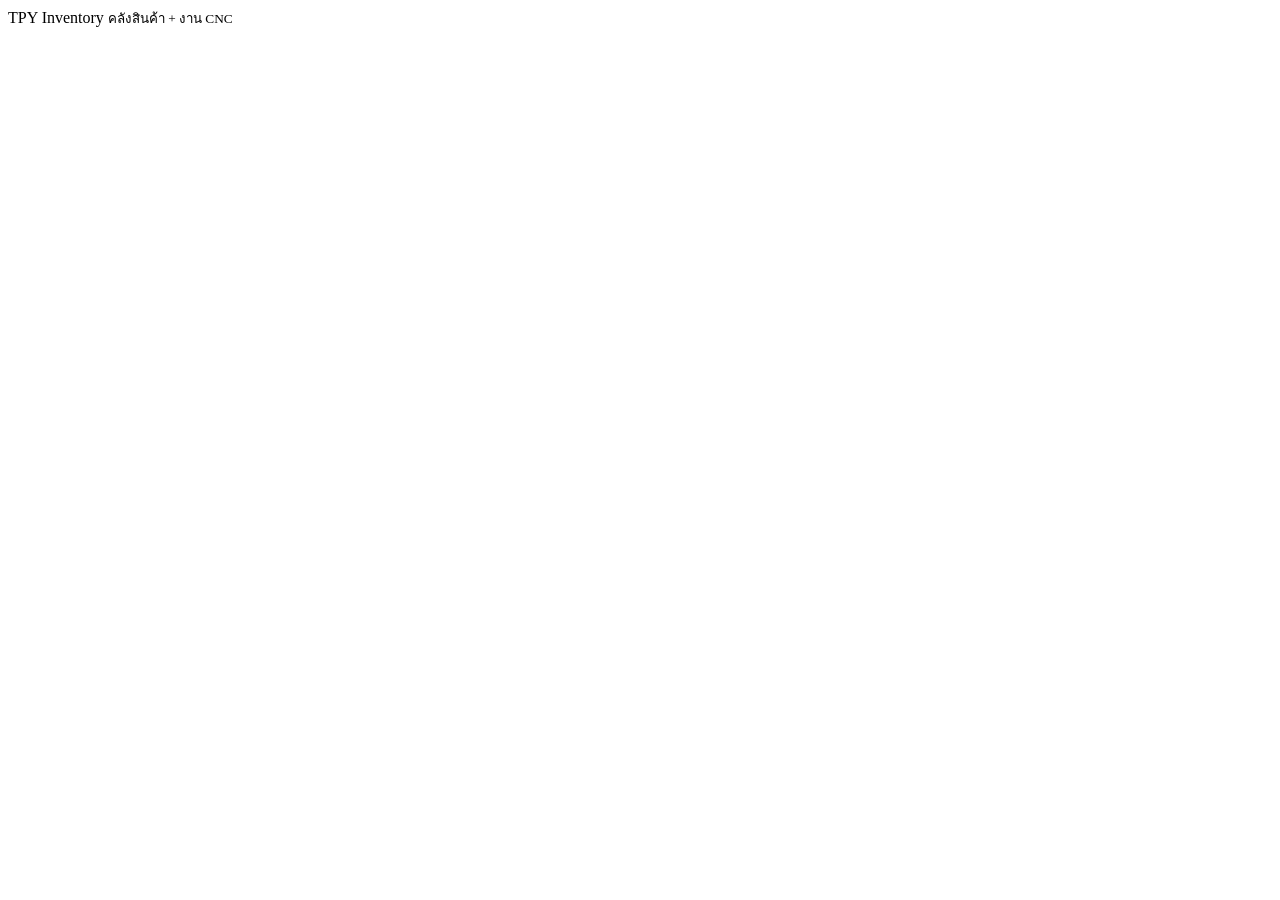
==== static/index.html @ 78d887a4 "Add CNC-linked inventory web app Python stdlib server (http.server + SQLite) with a Thai web UI for " ====
<!doctype html>
<html lang="th">
<head>
  <meta charset="utf-8">
  <meta name="viewport" content="width=device-width, initial-scale=1">
  <title>TPY Inventory</title>
  <link rel="icon" href="data:image/svg+xml,<svg xmlns='http://www.w3.org/2000/svg' viewBox='0 0 32 32'><rect width='32' height='32' rx='7' fill='%232563eb'/><path d='M8 11l8-4 8 4v10l-8 4-8-4z' fill='none' stroke='white' stroke-width='2.2' stroke-linejoin='round'/><path d='M8 11l8 4 8-4M16 15v10' fill='none' stroke='white' stroke-width='2.2'/></svg>">
  <link rel="stylesheet" href="/style.css">
</head>
<body>
  <header class="topbar">
    <div class="brand">TPY Inventory <small>คลังสินค้า + งาน CNC</small></div>
    <nav id="tabs" aria-label="เมนูหลัก"></nav>
  </header>
  <main id="view" aria-live="polite"></main>
  <dialog id="dlg"></dialog>
  <div id="toast" role="status" hidden></div>
  <script src="/app.js"></script>
</body>
</html>
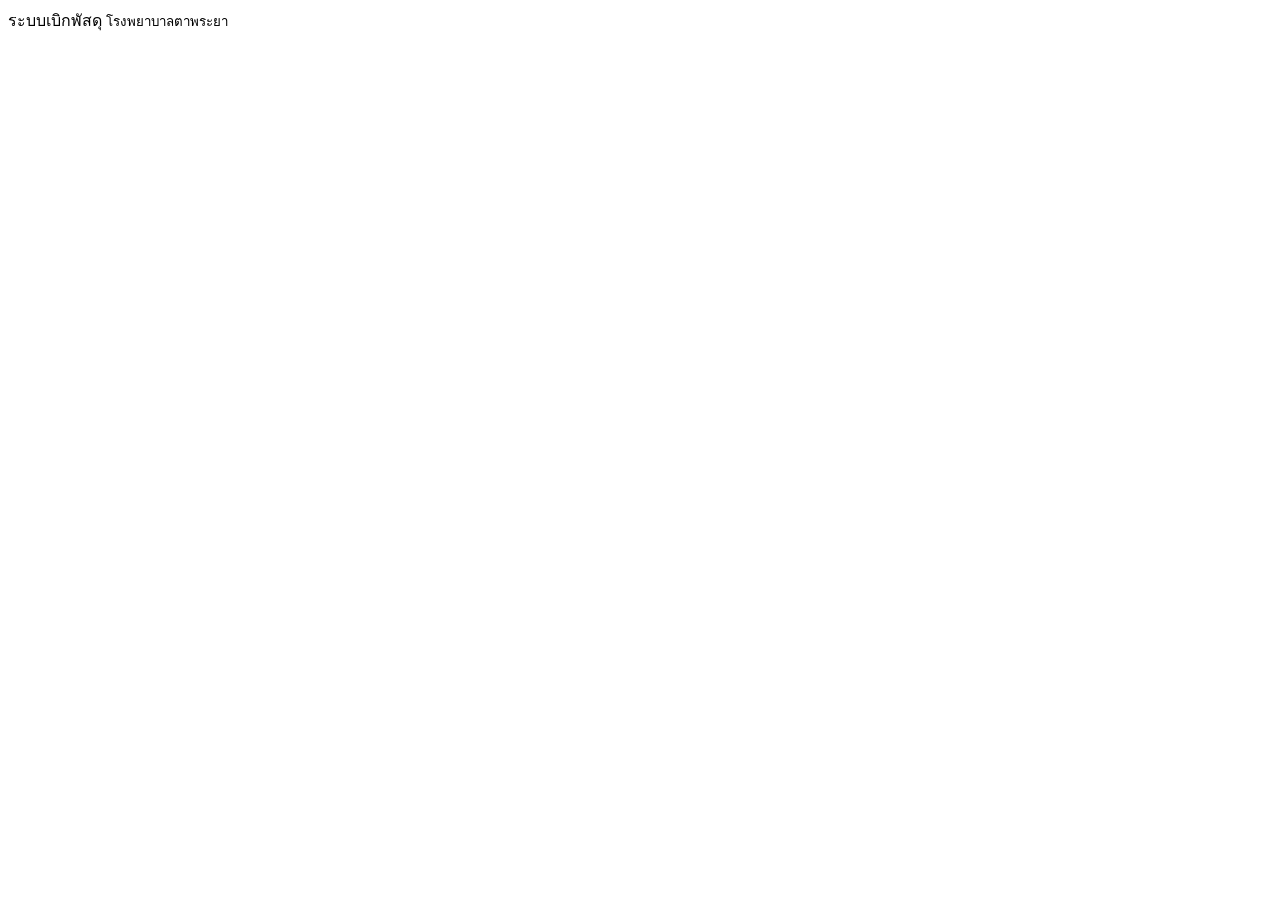
==== commit f61d5bd0: "Turn inventory into Ta Phraya Hospital supply requisition system Replace the CNC features with a req" ====
--- a/static/index.html
+++ b/static/index.html
@@ -3,17 +3,19 @@
 <head>
   <meta charset="utf-8">
   <meta name="viewport" content="width=device-width, initial-scale=1">
-  <title>TPY Inventory</title>
-  <link rel="icon" href="data:image/svg+xml,<svg xmlns='http://www.w3.org/2000/svg' viewBox='0 0 32 32'><rect width='32' height='32' rx='7' fill='%232563eb'/><path d='M8 11l8-4 8 4v10l-8 4-8-4z' fill='none' stroke='white' stroke-width='2.2' stroke-linejoin='round'/><path d='M8 11l8 4 8-4M16 15v10' fill='none' stroke='white' stroke-width='2.2'/></svg>">
+  <title>ระบบเบิกพัสดุ รพ.ตาพระยา</title>
+  <link rel="icon" href="data:image/svg+xml,<svg xmlns='http://www.w3.org/2000/svg' viewBox='0 0 32 32'><rect width='32' height='32' rx='7' fill='%230f766e'/><path d='M8 11l8-4 8 4v10l-8 4-8-4z' fill='none' stroke='white' stroke-width='2.2' stroke-linejoin='round'/><path d='M8 11l8 4 8-4M16 15v10' fill='none' stroke='white' stroke-width='2.2'/></svg>">
   <link rel="stylesheet" href="/style.css">
 </head>
 <body>
   <header class="topbar">
-    <div class="brand">TPY Inventory <small>คลังสินค้า + งาน CNC</small></div>
+    <div class="brand">ระบบเบิกพัสดุ <small>โรงพยาบาลตาพระยา</small></div>
     <nav id="tabs" aria-label="เมนูหลัก"></nav>
+    <div id="userbox"></div>
   </header>
   <main id="view" aria-live="polite"></main>
   <dialog id="dlg"></dialog>
+  <div id="print" aria-hidden="true"></div>
   <div id="toast" role="status" hidden></div>
   <script src="/app.js"></script>
 </body>
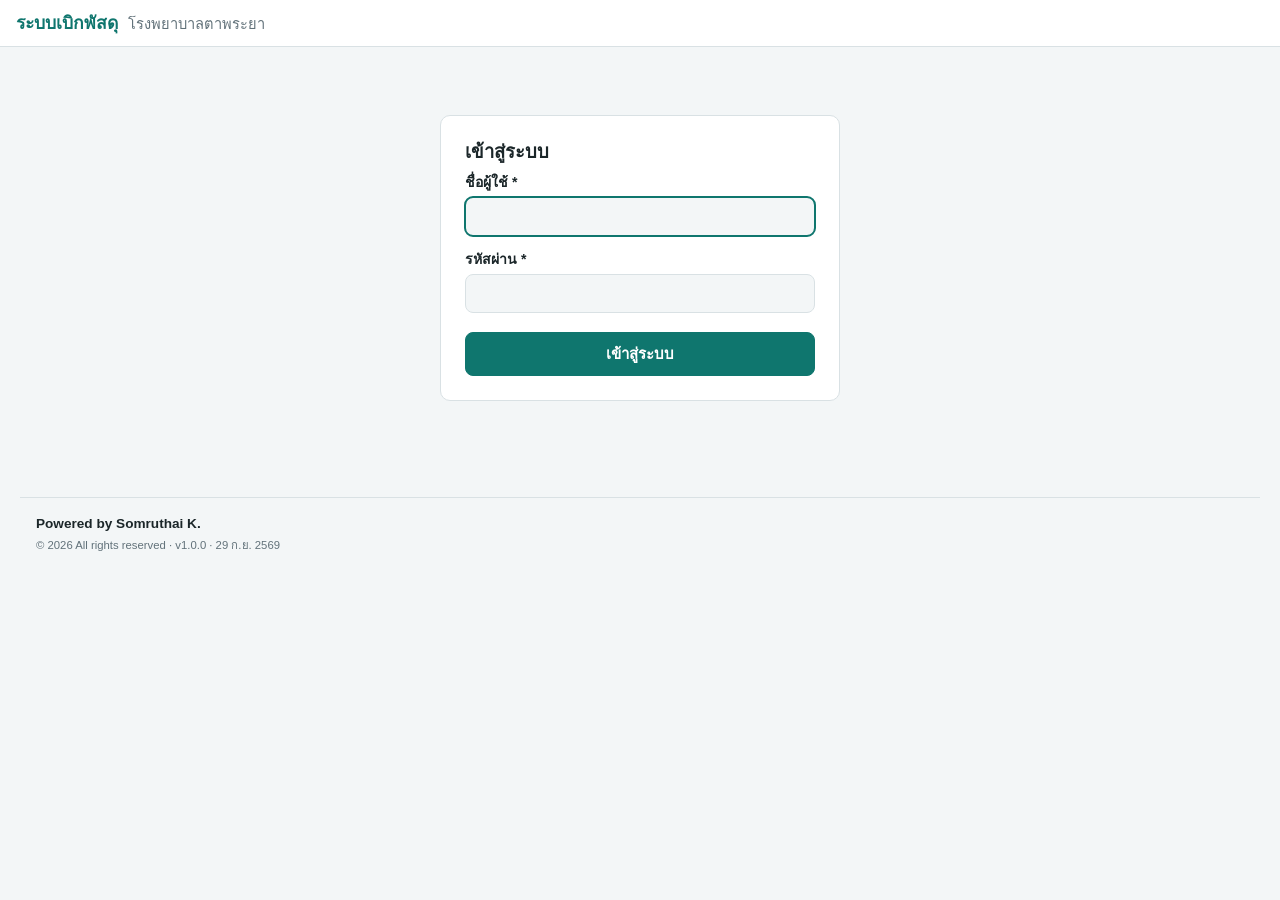
==== commit d8c829bd: "Add site footer with credit and version Co-Authored-By: Claude Opus 5.5 <noreply@anthropic.com>" ====
--- a/static/index.html
+++ b/static/index.html
@@ -5,7 +5,7 @@
   <meta name="viewport" content="width=device-width, initial-scale=1">
   <title>ระบบเบิกพัสดุ รพ.ตาพระยา</title>
   <link rel="icon" href="data:image/svg+xml,<svg xmlns='http://www.w3.org/2000/svg' viewBox='0 0 32 32'><rect width='32' height='32' rx='7' fill='%230f766e'/><path d='M8 11l8-4 8 4v10l-8 4-8-4z' fill='none' stroke='white' stroke-width='2.2' stroke-linejoin='round'/><path d='M8 11l8 4 8-4M16 15v10' fill='none' stroke='white' stroke-width='2.2'/></svg>">
-  <link rel="stylesheet" href="/style.css">
+  <link rel="stylesheet" href="style.css">
 </head>
 <body>
   <header class="topbar">
@@ -14,9 +14,13 @@
     <div id="userbox"></div>
   </header>
   <main id="view" aria-live="polite"></main>
+  <footer class="site-footer">
+    <strong>Powered by Somruthai K.</strong>
+    <small>© 2026 All rights reserved · v1.0.0 · 29 ก.ย. 2569</small>
+  </footer>
   <dialog id="dlg"></dialog>
   <div id="print" aria-hidden="true"></div>
   <div id="toast" role="status" hidden></div>
-  <script src="/app.js"></script>
+  <script src="app.js"></script>
 </body>
 </html>
--- a/static/style.css
+++ b/static/style.css
@@ -0,0 +1,223 @@
+:root {
+  --bg: #f3f6f7;
+  --surface: #ffffff;
+  --border: #d9e1e4;
+  --text: #1b2629;
+  --muted: #62727a;
+  --primary: #0f766e;
+  --primary-text: #ffffff;
+  --ok: #15803d;
+  --ok-bg: #dcfce7;
+  --warn: #b45309;
+  --warn-bg: #fef3c7;
+  --bad: #b91c1c;
+  --bad-bg: #fee2e2;
+  --info: #1d4ed8;
+  --info-bg: #dbeafe;
+  --soft: #e6f4f2;
+  --radius: 10px;
+  color-scheme: light;
+}
+@media (prefers-color-scheme: dark) {
+  :root {
+    --bg: #101719;
+    --surface: #182124;
+    --border: #2b383c;
+    --text: #e4eced;
+    --muted: #93a4aa;
+    --primary: #2dd4bf;
+    --primary-text: #062a26;
+    --ok: #4ade80;
+    --ok-bg: #14532d55;
+    --warn: #fbbf24;
+    --warn-bg: #78350f55;
+    --bad: #f87171;
+    --bad-bg: #7f1d1d55;
+    --info: #93c5fd;
+    --info-bg: #1e3a8a66;
+    --soft: #134e4a66;
+    color-scheme: dark;
+  }
+}
+
+* { box-sizing: border-box; }
+body {
+  margin: 0;
+  background: var(--bg);
+  color: var(--text);
+  font: 15px/1.5 "Segoe UI", "Leelawadee UI", "Noto Sans Thai", Tahoma, sans-serif;
+}
+h1, h2, h3 { margin: 0 0 .6rem; line-height: 1.25; }
+h2 { font-size: 1.15rem; }
+small, .muted { color: var(--muted); }
+
+.topbar {
+  position: sticky; top: 0; z-index: 5;
+  display: flex; flex-wrap: wrap; align-items: center; gap: .5rem 1.25rem;
+  padding: .6rem 1rem;
+  background: var(--surface);
+  border-bottom: 1px solid var(--border);
+}
+.brand { font-weight: 700; font-size: 1.1rem; color: var(--primary); }
+.brand small { font-weight: 400; margin-left: .35rem; color: var(--muted); }
+#tabs { display: flex; flex-wrap: wrap; gap: .25rem; flex: 1; }
+#tabs button {
+  border: 0; background: none; color: var(--muted);
+  padding: .45rem .75rem; border-radius: 8px; cursor: pointer; font: inherit;
+}
+#tabs button:hover { background: var(--bg); color: var(--text); }
+#tabs button[aria-current="page"] { background: var(--soft); color: var(--primary); font-weight: 600; }
+#userbox { display: flex; align-items: center; gap: .4rem; }
+#userbox span { display: grid; line-height: 1.2; text-align: right; margin-right: .3rem; }
+#userbox small { font-size: .78rem; }
+#userbox .btn + .btn { margin-left: 0; }
+
+main { max-width: 1240px; margin: 0 auto; padding: 1.25rem 1rem 3rem; }
+
+.site-footer {
+  display: grid; gap: .15rem;
+  max-width: 1240px; margin: 0 auto; padding: 1rem 1rem 1.5rem;
+  border-top: 1px solid var(--border);
+  font-size: .85rem;
+}
+.site-footer strong { color: var(--text); }
+
+.card {
+  background: var(--surface);
+  border: 1px solid var(--border);
+  border-radius: var(--radius);
+  padding: 1rem;
+  margin-bottom: 1rem;
+  min-width: 0;
+}
+.grid2 { display: grid; grid-template-columns: repeat(auto-fit, minmax(320px, 1fr)); gap: 0 1rem; }
+.stats { display: grid; grid-template-columns: repeat(auto-fit, minmax(160px, 1fr)); gap: .75rem; margin-bottom: 1rem; }
+.stat {
+  text-align: left; font: inherit; color: inherit; cursor: pointer;
+  background: var(--surface); border: 1px solid var(--border); border-radius: var(--radius); padding: .8rem 1rem;
+}
+.stat:hover { border-color: var(--primary); }
+.stat.attn { border-color: var(--warn); background: var(--warn-bg); }
+.stat b { display: block; font-size: 1.7rem; }
+.stat span { color: var(--muted); font-size: .9rem; }
+
+.toolbar { display: flex; flex-wrap: wrap; align-items: center; gap: .6rem; margin-bottom: .8rem; }
+.toolbar h2 { margin: 0 auto 0 0; }
+.toolbar input, .toolbar select { width: auto; min-width: 200px; }
+
+.table-wrap { overflow-x: auto; }
+table { width: 100%; border-collapse: collapse; background: var(--surface); }
+th, td { padding: .5rem .6rem; text-align: left; border-bottom: 1px solid var(--border); vertical-align: middle; }
+th { font-size: .82rem; color: var(--muted); font-weight: 600; white-space: nowrap; }
+tr:last-child td { border-bottom: 0; }
+td.num, th.num { text-align: right; font-variant-numeric: tabular-nums; }
+td.actions { white-space: nowrap; text-align: right; }
+td .btn { vertical-align: middle; }
+.list .table-wrap { border: 1px solid var(--border); border-radius: var(--radius); }
+
+.btn {
+  display: inline-block; border: 1px solid var(--border); background: var(--surface); color: var(--text);
+  padding: .45rem .9rem; border-radius: 8px; cursor: pointer; font: inherit; text-decoration: none;
+}
+.btn:hover { border-color: var(--primary); }
+.btn.primary { background: var(--primary); border-color: var(--primary); color: var(--primary-text); font-weight: 600; }
+.btn.primary:hover { filter: brightness(1.08); }
+.btn.danger { color: var(--bad); }
+.btn.danger:hover { border-color: var(--bad); }
+.btn.small { padding: .22rem .6rem; font-size: .86rem; }
+.btn.block { display: block; width: 100%; padding: .6rem; }
+.btn + .btn { margin-left: .3rem; }
+.btn:disabled { opacity: .5; cursor: default; }
+
+.badge { display: inline-block; padding: .1rem .55rem; border-radius: 99px; font-size: .8rem; font-weight: 600; white-space: nowrap; vertical-align: middle; }
+.badge.ok { background: var(--ok-bg); color: var(--ok); }
+.badge.warn { background: var(--warn-bg); color: var(--warn); }
+.badge.bad { background: var(--bad-bg); color: var(--bad); }
+.badge.info { background: var(--info-bg); color: var(--info); }
+.badge.muted { background: var(--bg); color: var(--muted); border: 1px solid var(--border); }
+.plus { color: var(--ok); font-weight: 600; }
+.minus { color: var(--bad); font-weight: 600; }
+.empty { color: var(--muted); padding: 1rem; margin: 0; }
+.hint { background: var(--soft); border-radius: 8px; padding: .5rem .7rem; font-size: .9rem; margin: 0 0 .8rem; }
+
+/* หน้าเบิกสินค้า */
+.request-layout { display: grid; grid-template-columns: minmax(0, 1fr) 340px; gap: 1rem; align-items: start; }
+.cart { position: sticky; top: 4.5rem; }
+.cart-lines { list-style: none; padding: 0; margin: 0 0 1rem; max-height: 45vh; overflow-y: auto; }
+.cart-lines li { display: grid; grid-template-columns: 1fr auto auto; gap: .5rem; align-items: center; padding: .5rem 0; border-bottom: 1px solid var(--border); }
+.qty-unit { display: inline-flex; align-items: center; gap: .35rem; white-space: nowrap; }
+.qty-unit input { width: 88px; text-align: right; }
+.qty-unit span { color: var(--muted); font-size: .9rem; min-width: 2.5rem; }
+.qty-input { width: 100px; text-align: right; }
+
+/* ฟอร์มและกล่องข้อความ */
+dialog {
+  border: 1px solid var(--border); border-radius: 14px; padding: 0;
+  background: var(--surface); color: var(--text);
+  width: min(460px, calc(100vw - 32px));
+  max-height: calc(100vh - 48px);
+}
+dialog.wide { width: min(900px, calc(100vw - 32px)); }
+dialog::backdrop { background: #0008; }
+.form { padding: 1.2rem; }
+.form h2 { display: flex; flex-wrap: wrap; align-items: center; gap: .5rem; }
+.fields { display: grid; gap: .8rem; }
+.fields.step { margin-top: 1rem; padding-top: 1rem; border-top: 1px solid var(--border); }
+.fields.two { grid-template-columns: repeat(auto-fit, minmax(220px, 1fr)); }
+.field { display: grid; gap: .25rem; }
+.field > span { font-size: .88rem; font-weight: 600; }
+.field small { font-size: .8rem; }
+input, select, textarea {
+  width: 100%; font: inherit; color: var(--text); background: var(--bg);
+  border: 1px solid var(--border); border-radius: 8px; padding: .45rem .6rem;
+}
+input:focus, select:focus, textarea:focus { outline: 2px solid var(--primary); outline-offset: -1px; }
+.form-error { color: var(--bad); background: var(--bad-bg); padding: .5rem .7rem; border-radius: 8px; margin: .8rem 0 0; }
+.actions { display: flex; flex-wrap: wrap; justify-content: flex-end; gap: .4rem; margin-top: 1.2rem; }
+.actions .btn + .btn { margin-left: 0; }
+.doc-actions { display: flex; flex-wrap: wrap; gap: .4rem; margin-top: 1rem; }
+.doc-actions .btn + .btn { margin-left: 0; }
+.info-grid { display: grid; grid-template-columns: repeat(auto-fit, minmax(180px, 1fr)); gap: .6rem 1rem; margin-bottom: 1rem; }
+.info-grid small { font-size: .8rem; }
+
+/* หน้าเข้าสู่ระบบ */
+body.auth #tabs, body.auth #userbox { display: none; }
+.auth-card { max-width: 400px; margin: 3rem auto; padding: 1.5rem; }
+.auth-card .btn.block { margin-top: 1.2rem; }
+
+#toast {
+  position: fixed; left: 50%; bottom: 1.2rem; transform: translateX(-50%); z-index: 20;
+  background: var(--text); color: var(--surface); padding: .6rem 1rem; border-radius: 8px;
+  max-width: calc(100vw - 32px); box-shadow: 0 6px 20px #0003;
+}
+#toast.error { background: var(--bad); color: #fff; }
+
+#print { display: none; }
+
+@media (max-width: 900px) {
+  .request-layout { grid-template-columns: 1fr; }
+  .cart { position: static; }
+}
+@media (max-width: 640px) {
+  main { padding: 1rem 1rem 3rem; }
+  .toolbar input, .toolbar select { min-width: 0; flex: 1; }
+  .brand small { display: none; }
+  #userbox { width: 100%; justify-content: space-between; }
+  #userbox span { text-align: left; margin-right: auto; }
+}
+
+/* ใบเบิกสำหรับพิมพ์ */
+@media print {
+  @page { size: A4; margin: 15mm; }
+  body { background: #fff; color: #000; font-size: 14px; }
+  body > *:not(#print) { display: none !important; }
+  #print { display: block; }
+  #print h1 { text-align: center; font-size: 1.4rem; margin: 0; }
+  #print .center { text-align: center; margin: .2rem 0 1rem; }
+  #print .print-head { display: grid; grid-template-columns: 1fr 1fr; gap: .3rem 1rem; margin-bottom: 1rem; }
+  #print table { border-collapse: collapse; }
+  #print th, #print td { border: 1px solid #000; padding: .3rem .5rem; color: #000; background: #fff; }
+  #print .num { text-align: right; }
+  #print .signs { display: grid; grid-template-columns: 1fr 1fr; gap: 2.2rem 2rem; margin-top: 2.5rem; break-inside: avoid; }
+  #print .sign { text-align: center; line-height: 1.9; }
+}
